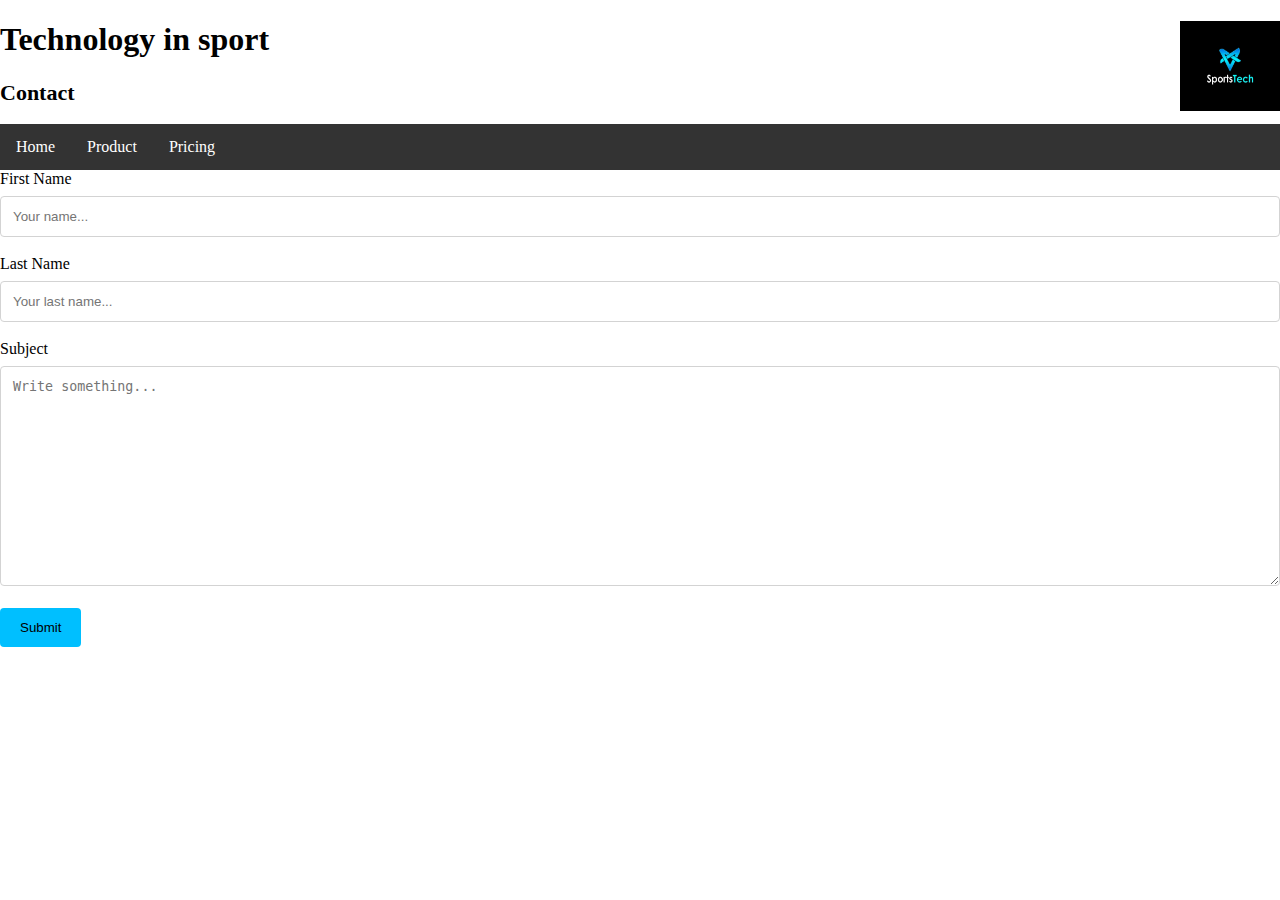
==== Webmarkup assessment/contact.html @ fb83f82b "Add files via upload" ====
<!DOCTYPE HTML>
    <html lang=" en">
        <head>
            <meta charset="utf-8" />
            <meta name="description" content="page about sport technology">
            <meta name="keywords" content="Sport, Technology, VAR, Hawk-Eye, Smartwatch">
            <meta name="author" content="Yusuf Sakarya">
            <meta name="viewport" content="width=device-width, initial-scale=1.0">
            <title> Contact </title>
            <link rel="stylesheet" types="text.css" href="css/stylesheet.css"/>
        </head>
        <header>
            <img src="media/logo.jpg" alt="logo">
            <h1> Technology in sport </h1>
            <h2>Contact</h2>       
                <nav>
                    <ul>
                        <li><a href="index.html">Home</a></li>
                        <li><a href="product.html">Product</a></li>
                        <li><a href="pricing.html">Pricing</a></li>
                    </ul>
                </nav>
        </header>
        <body>
            <form>
                <label for="fname">First Name</label>
                <input type="text" id="fname" name="firstname" placeholder="Your name...">

                <label for="lname">Last Name</label>
                <input type="text" id="lname" name="lastname" placeholder="Your last name...">

                <label for="subject">Subject</label>
                <textarea id="subject" name="subject" placeholder="Write something..."></textarea>
                <input type="submit" value="Submit">
            </form>

        </body>
    </html>
---- Webmarkup assessment/css/stylesheet.css ----
body{
    background-color: white;
    margin: 0;
}

@media only screen and (min-width: 1280) {
    hamburger{
        display: none;
    }
}

ul{
    list-style-type: none;
    margin: 0;
    padding: 0;
    overflow: hidden;
    background-color: #333;
}

li{
    float: left;
}

li a{
    display: block;
    color: white;
    text-align: center;
    padding: 14px 16px;
    text-decoration: none;
}

li a:hover:not(.active){
    background-color: #111;
}

.active{
    background-color: cornflowerblue;
}

video{
    width: 320px;
    height: 240px;
}

img {
    width: 100px;
    height: 90px;
    float:right;
}

aside{
    width:30%;
    padding-left: 15px;
    margin-left: 15px;
    float: right;
    background-color: lightgray;
}

h1 {
    color: black; 
    font-size: 32px;
    position: sticky;
}

h2{
    color: black; 
    font-size: 22px;
    position: sticky;
}

.all-browsers{
    margin: 0;
    padding: 5px;
    background-color: lightgray;
}

.all-browsers > h3, .browser{
    margin: 10px;
    padding: 5px;
}

.browser{
    background: white;
}
.browser >h4, p{
    margin: 4px;
    font-size: 90%;
}

p{
    color: black; 
}

.cookies{
    color: #FFF;
    background-color: #FA0;
    opacity: 50%;
    position: fixed;
    z-index: 9999;
    bottom: 0;
}

table{
    width: 50%;
}

table,th,td{
    border: 1px solid black;
}

input[type=text], textarea{
    width: 100%;
    padding: 12px;
    border: 1px solid lightgray;
    border-radius: 4px;
    box-sizing: border-box;
    margin-top: 8px;
    margin-bottom: 18px;
    resize: vertical;
}

input[type=submit]{
    background-color: deepskyblue;
    color: black;
    padding: 12px 20px;
    border: none;
    border-radius: 4px; 
    cursor: pointer;
}

input[type=submit]:hover{
    background-color: gray;
}

textarea{
    height: 220px;
}
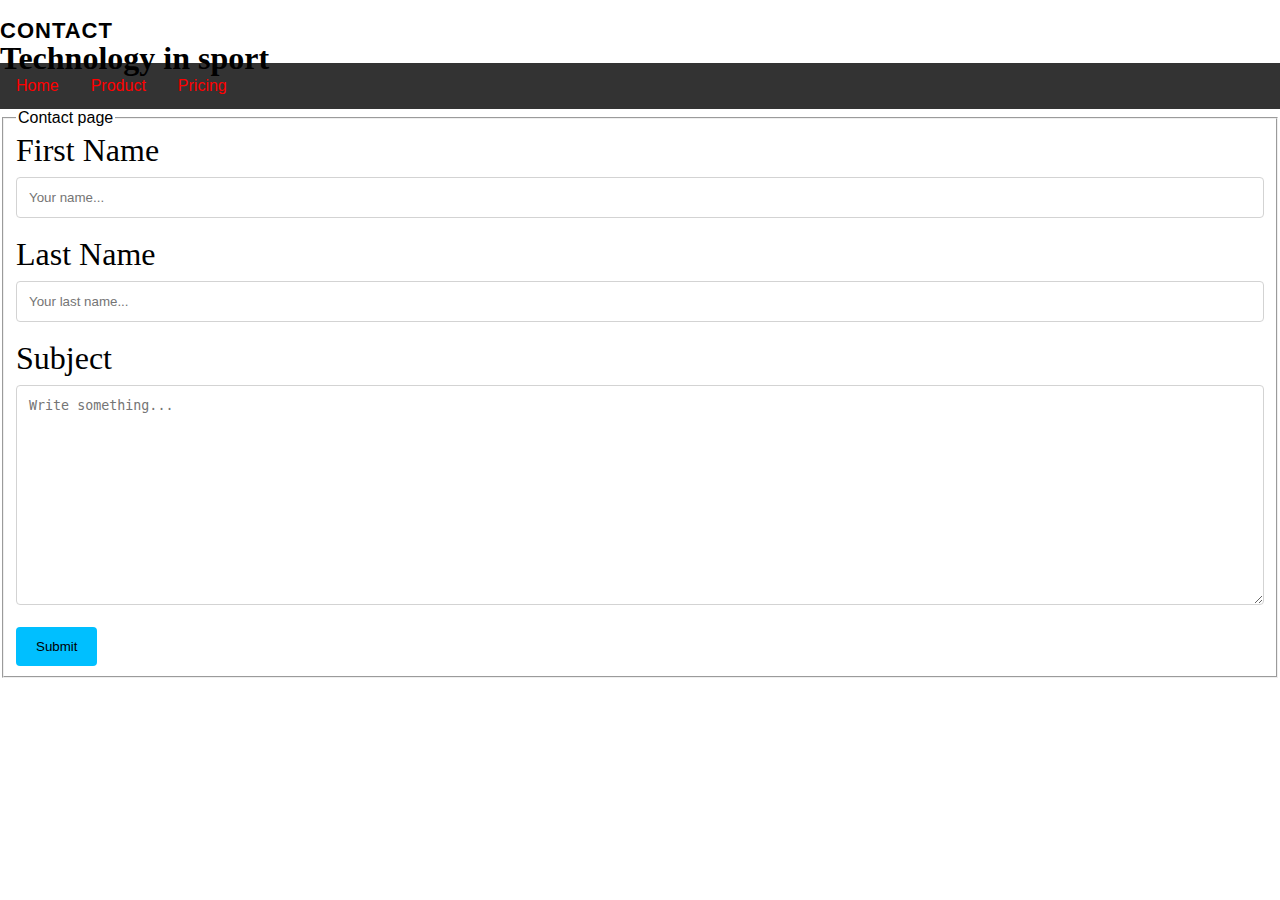
==== commit 238e1d3e: "Add files via upload" ====
--- a/Webmarkup assessment/contact.html
+++ b/Webmarkup assessment/contact.html
@@ -7,10 +7,10 @@
             <meta name="author" content="Yusuf Sakarya">
             <meta name="viewport" content="width=device-width, initial-scale=1.0">
             <title> Contact </title>
+            <link rel="icon" href="img/favicon.ico">
             <link rel="stylesheet" types="text.css" href="css/stylesheet.css"/>
         </head>
         <header>
-            <img src="media/logo.jpg" alt="logo">
             <h1> Technology in sport </h1>
             <h2>Contact</h2>       
                 <nav>
@@ -22,16 +22,21 @@
                 </nav>
         </header>
         <body>
+
             <form>
-                <label for="fname">First Name</label>
-                <input type="text" id="fname" name="firstname" placeholder="Your name...">
+                <fieldset>
+                    <legend>Contact page</legend>
+                    <label for="fname">First Name</label>
+                    <input type="text" id="fname" name="firstname" placeholder="Your name...">
+    
+                    <label for="lname">Last Name</label>
+                    <input type="text" id="lname" name="lastname" placeholder="Your last name...">
+    
+                    <label for="subject">Subject</label>
+                    <textarea id="subject" name="subject" placeholder="Write something..."></textarea>
+                    <input type="submit" value="Submit">
+                </fieldset>
 
-                <label for="lname">Last Name</label>
-                <input type="text" id="lname" name="lastname" placeholder="Your last name...">
-
-                <label for="subject">Subject</label>
-                <textarea id="subject" name="subject" placeholder="Write something..."></textarea>
-                <input type="submit" value="Submit">
             </form>
 
         </body>
--- a/Webmarkup assessment/css/stylesheet.css
+++ b/Webmarkup assessment/css/stylesheet.css
@@ -1,13 +1,35 @@
 body{
     background-color: white;
     margin: 0;
-}
-
-@media only screen and (min-width: 1280) {
+    font-family: Arial, Helvetica, sans-serif;
+    flex-grow: 1;
+    flex-shrink: 1;
+}
+
+@media only screen 
+and (min-device-width: 1280px)
+and (max-device-width: 1600px)
+and (-webkit-min-device-pixel-ratio: 1)
+ {
     hamburger{
         display: none;
     }
 }
+
+@media only screen 
+  and (min-device-width: 375px) 
+  and (max-device-width: 815px) 
+  and (-webkit-min-device-pixel-ratio: 3) { 
+
+}
+
+@media only screen 
+  and (min-device-width: 1000px) 
+  and (max-device-width: 1350px) 
+  and (-webkit-min-device-pixel-ratio: 12){ 
+
+}
+
 
 ul{
     list-style-type: none;
@@ -57,15 +79,19 @@
 }
 
 h1 {
-    color: black; 
+    color: #000000; 
     font-size: 32px;
-    position: sticky;
+    position: absolute;
+    letter-spacing: normal;
+    font-family: "Notable", serif;
 }
 
 h2{
-    color: black; 
+    letter-spacing: 1px;
+    color: #000000; 
     font-size: 22px;
     position: sticky;
+    text-transform: uppercase;
 }
 
 .all-browsers{
@@ -88,9 +114,15 @@
 }
 
 p{
-    color: black; 
-}
-
+    color: #000000; 
+    line-height: 29px;
+    text-indent: 25px;
+    word-spacing: 4px;
+}
+p::first-letter {
+    font-size: 1.5rem;
+    color: red;
+}
 .cookies{
     color: #FFF;
     background-color: #FA0;
@@ -105,13 +137,24 @@
 }
 
 table,th,td{
-    border: 1px solid black;
+    border: 1px solid #000000;
+}
+
+th{
+    background-color: #FF0;
+}
+td{
+    background-color: #CFF ;
+    border: #FFF;
 }
 
 input[type=text], textarea{
     width: 100%;
     padding: 12px;
-    border: 1px solid lightgray;
+    border: 1px solid ;
+    border-color: lightgray;
+    border-style: double;
+    border-width: 1px ;
     border-radius: 4px;
     box-sizing: border-box;
     margin-top: 8px;
@@ -121,7 +164,7 @@
 
 input[type=submit]{
     background-color: deepskyblue;
-    color: black;
+    color: #000000;
     padding: 12px 20px;
     border: none;
     border-radius: 4px; 
@@ -129,9 +172,42 @@
 }
 
 input[type=submit]:hover{
-    background-color: gray;
+    background-color: #808080;
 }
 
 textarea{
     height: 220px;
-}+}
+/* unvisited link */
+a:link {
+    color: #ff0000;
+  }
+  
+/* visited link */
+a:visited {
+    color: #008000;
+  }
+  /* mouse over link */
+a:hover {
+    color: #ffc0cb;
+  }
+  /* selected link */
+a:active {
+    color: #0000ff;
+}
+
+em{
+    color: #000;
+    text-transform: uppercase;
+}
+
+label {
+    font-family: serif;
+    font-size: 2rem;
+    padding-right: 13px;
+}
+
+select {
+    font-size: 1rem;
+    padding: 3px 6px;
+}
